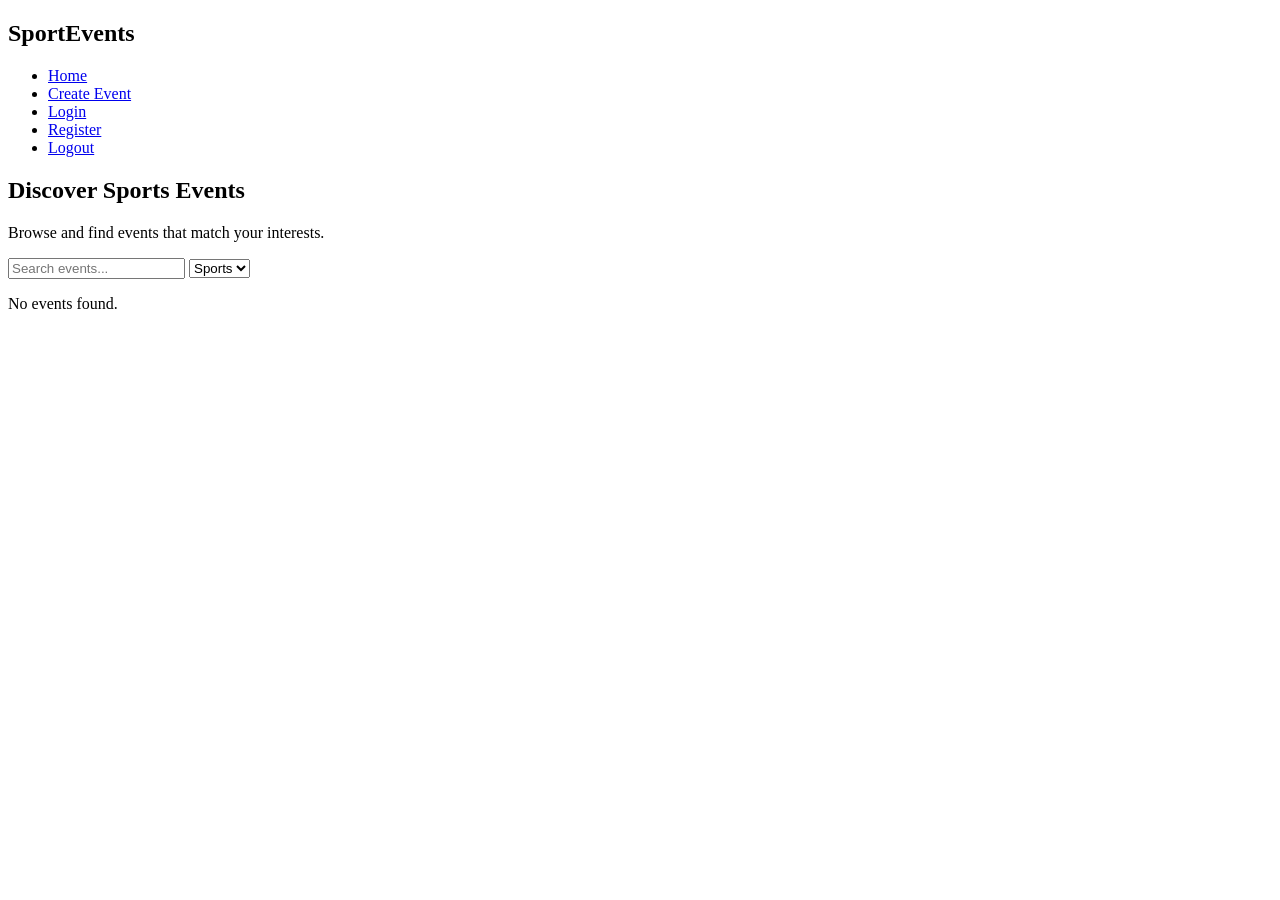
==== frontend/index.html @ 270e6de1 "Move UI into frontend folder" ====
<!--
This page is the homepage of the sports event platform.
Users can search and view all created sports events.
Only the event owner can see the cancel button for their own events.
-->
<!DOCTYPE html>
<html lang="en">
<head>
  <meta charset="UTF-8">
  <meta name="viewport" content="width=device-width, initial-scale=1.0">
  <title>Sports Event Platform</title>
  <link rel="stylesheet" href="style.css">
</head>
<body>

  <!-- Navigation bar: users can move between pages -->
  <header>
    <nav class="navbar">
      <h1 class="logo">SportEvents</h1>

      <!-- Menu links -->
      <ul class="nav-links">
        <li><a href="index.html">Home</a></li>
        <li><a href="create-event.html">Create Event</a></li>
        <li><a href="login.html">Login</a></li>
        <li><a href="register.html">Register</a></li>
        <li><a href="#" id="logoutLink">Logout</a></li>
        </ul>
    </nav>
  </header>

  <main>
    <!-- Hero section: introduction of the page -->
    <section class="hero">
      <h2>Discover Sports Events</h2>
      <p>Browse and find events that match your interests.</p>
    </section>

    <!-- Search and filter section -->
    <section class="filters">
      <input type="text" id="searchInput" placeholder="Search events...">

      <select id="categoryFilter">
        <option value="sports">Sports</option>
      </select>
    </section>

    <!-- Event list section -->
    <section class="event-list" id="eventList">
    </section>
  </main>

  <script src="script.js"></script>
  <script src="logout.js"></script>
</body>
</html>
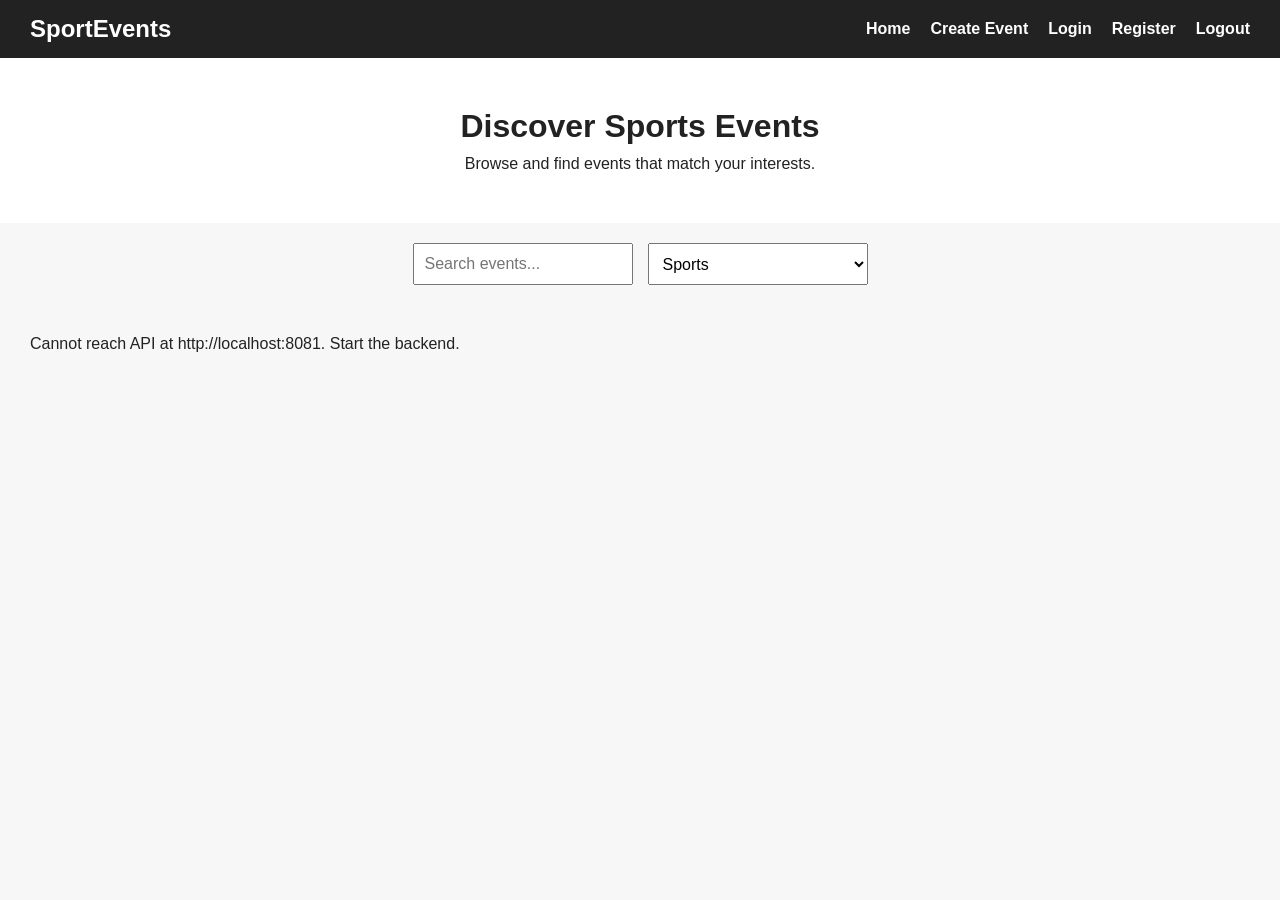
==== commit 10bc684e: "Fix frontend file names and paths" ====
--- a/frontend/index.html
+++ b/frontend/index.html
@@ -6,51 +6,57 @@
 <!DOCTYPE html>
 <html lang="en">
 <head>
-  <meta charset="UTF-8">
-  <meta name="viewport" content="width=device-width, initial-scale=1.0">
-  <title>Sports Event Platform</title>
-  <link rel="stylesheet" href="style.css">
+    <meta charset="UTF-8">
+    <meta name="viewport" content="width=device-width, initial-scale=1.0">
+    <title>Sports Event Platform</title>
+    <link rel="stylesheet" href="style.css">
+    <link rel="stylesheet" href="toast.css">
+    <link rel="stylesheet" href="ui.css">
 </head>
 <body>
 
-  <!-- Navigation bar: users can move between pages -->
-  <header>
-    <nav class="navbar">
-      <h1 class="logo">SportEvents</h1>
+    <!-- Navigation bar: users can move between pages -->
+    <header>
+        <nav class="navbar">
+            <h1 class="logo">SportEvents</h1>
 
-      <!-- Menu links -->
-      <ul class="nav-links">
-        <li><a href="index.html">Home</a></li>
-        <li><a href="create-event.html">Create Event</a></li>
-        <li><a href="login.html">Login</a></li>
-        <li><a href="register.html">Register</a></li>
-        <li><a href="#" id="logoutLink">Logout</a></li>
-        </ul>
-    </nav>
-  </header>
+            <!-- Menu links -->
+            <ul class="nav-links">
+                <li><a href="index.html">Home</a></li>
+                <li><a href="create-event.html">Create Event</a></li>
+                <li><a href="login.html">Login</a></li>
+                <li><a href="register.html">Register</a></li>
+                <li><a href="#" id="logoutLink">Logout</a></li>
+            </ul>
+        </nav>
+    </header>
 
-  <main>
-    <!-- Hero section: introduction of the page -->
-    <section class="hero">
-      <h2>Discover Sports Events</h2>
-      <p>Browse and find events that match your interests.</p>
-    </section>
+    <main>
+        <!-- Hero section: introduction of the page -->
+        <section class="hero">
+            <h2>Discover Sports Events</h2>
+            <p>Browse and find events that match your interests.</p>
+        </section>
 
-    <!-- Search and filter section -->
-    <section class="filters">
-      <input type="text" id="searchInput" placeholder="Search events...">
+        <!-- Search and filter section -->
+        <section class="filters">
+            <input type="text" id="searchInput" placeholder="Search events...">
 
-      <select id="categoryFilter">
-        <option value="sports">Sports</option>
-      </select>
-    </section>
+            <select id="categoryFilter">
+                <option value="sports">Sports</option>
+            </select>
+        </section>
 
-    <!-- Event list section -->
-    <section class="event-list" id="eventList">
-    </section>
-  </main>
+        <!-- Event list section -->
+        <section class="event-list" id="eventList">
+        </section>
+    </main>
 
-  <script src="script.js"></script>
-  <script src="logout.js"></script>
+    <script src="script.js"></script>
+    <script src="logout.js"></script>
+    <div id="toastContainer"></div>
+
+    <script src="toast.js"></script>
+    <script src="navbar.js"></script>
 </body>
-</html>+</html>
--- a/frontend/style.css
+++ b/frontend/style.css
@@ -0,0 +1,201 @@
+/* Reset default browser styles */
+* {
+    margin: 0;
+    padding: 0;
+    box-sizing: border-box;
+    font-family: Arial, sans-serif;
+  }
+  /* General page styling */
+  body {
+    background-color: #f7f7f7;
+    color: #222;
+  }
+  /* Navigation bar styling */
+  .navbar {
+    display: flex;
+    justify-content: space-between;
+    align-items: center;
+    background-color: #222;
+    padding: 15px 30px;
+  }
+  /* Website logo */
+  .logo {
+    color: white;
+    font-size: 24px;
+  }
+  /* Navigation links container */
+  .nav-links {
+    list-style: none;
+    display: flex;
+    gap: 20px;
+  }
+  /* Navigation links */
+  .nav-links a {
+    text-decoration: none;
+    color: white;
+    font-weight: bold;
+  }
+  /* Hero section */
+  .hero {
+    text-align: center;
+    padding: 50px 20px;
+    background-color: white;
+  }
+  /* Hero title */
+  .hero h2 {
+    font-size: 32px;
+    margin-bottom: 10px;
+  }
+  /* Search and filter section */
+  .filters {
+    display: flex;
+    justify-content: center;
+    gap: 15px;
+    padding: 20px;
+    flex-wrap: wrap;
+  }
+  /* Input and select styling */
+  .filters input,
+  .filters select {
+    padding: 10px;
+    font-size: 16px;
+    width: 220px;
+  }
+  /* Event list grid layout */
+  .event-list {
+    display: grid;
+    grid-template-columns: repeat(auto-fit, minmax(250px, 1fr));
+    padding: 30px;
+    gap: 20px;
+  }
+  /* Single event card styling */
+  .event-card {
+    background-color: white;
+    padding: 20px;
+    border-radius: 12px;
+    box-shadow: 0 4px 10px rgba(0,0,0,0.08);
+  }
+  /* Event card title */
+  .event-card h3 {
+    margin-bottom: 10px;
+  }
+  /* Event card text */
+  .event-card p {
+    margin-bottom: 8px;
+  }
+  /* Event card button/link */
+  .event-card a {
+    display: inline-block;
+    margin-top: 10px;
+    text-decoration: none;
+    background-color: #222;
+    color: white;
+    padding: 10px 14px;
+    border-radius: 8px;
+  }
+  /* Form page layout */
+.form-page {
+  display: flex;
+  justify-content: center;
+  align-items: flex-start;
+  padding: 40px 20px;
+}
+
+/* Form container */
+.form-card {
+  background-color: white;
+  padding: 30px;
+  border-radius: 12px;
+  box-shadow: 0 4px 10px rgba(0, 0, 0, 0.08);
+  width: 100%;
+  max-width: 600px;
+}
+
+/* Form title */
+.form-card h2 {
+  margin-bottom: 20px;
+  text-align: center;
+}
+
+/* Form fields */
+.form-card input,
+.form-card select,
+.form-card textarea {
+  width: 100%;
+  padding: 12px;
+  margin-bottom: 15px;
+  font-size: 16px;
+}
+
+/* Button group */
+.button-group {
+  display: flex;
+  gap: 10px;
+  flex-wrap: wrap;
+}
+
+/* Main form button */
+.form-card button {
+  padding: 12px 18px;
+  background-color: #222;
+  color: white;
+  border: none;
+  border-radius: 8px;
+  cursor: pointer;
+}
+
+/* Cancel event button */
+.cancel-btn {
+  background-color: #a83232;
+}
+
+/* Preview box */
+.preview-box {
+  margin-top: 25px;
+  padding: 20px;
+  border-radius: 10px;
+  background-color: #f3f3f3;
+}
+
+.preview-box h3 {
+  margin-bottom: 10px;
+}
+
+/* Form feedback (login / register) */
+.form-feedback {
+  margin-top: 25px;
+  padding: 16px 18px;
+  border-radius: 10px;
+  border: 1px solid transparent;
+}
+
+.form-feedback__text {
+  margin: 0;
+  line-height: 1.45;
+  font-size: 15px;
+}
+
+.form-feedback--success {
+  background-color: #e8f5e9;
+  border-color: #81c784;
+  color: #1b5e20;
+}
+
+.form-feedback--error {
+  background-color: #ffebee;
+  border-color: #e57373;
+  color: #b71c1c;
+}
+
+.form-feedback--info {
+  background-color: #e3f2fd;
+  border-color: #64b5f6;
+  color: #0d47a1;
+}
+.create-btn:hover {
+  background-color: #444;
+}
+
+.cancel-btn:hover {
+  background-color: #c0392b;
+}
--- a/frontend/toast.css
+++ b/frontend/toast.css
@@ -0,0 +1,29 @@
+/* 
+This section defines the styling for toast notifications.
+
+- .toast-container positions the container at the top-right corner of the screen.
+- .toast styles the individual notification box (colors, spacing, animation start state).
+- .toast.show controls the visible state with fade-in and slide-in animation.
+*/
+
+.toast-container {
+	position: fixed;
+	top: 20px;
+	right: 20px;
+}
+
+.toast {
+	background: #333;
+	color: white;
+	padding: 10px;
+	margin-top: 10px;
+	border-radius: 6px;
+	opacity: 0;
+	transform: translateY(-10px);
+	transition: 0.3s;
+}
+
+	.toast.show {
+		opacity: 1;
+		transform: translateY(0);
+	}
--- a/frontend/ui.css
+++ b/frontend/ui.css
@@ -0,0 +1,24 @@
+/* Input focus */
+input:focus, textarea:focus, select:focus {
+    outline: none;
+    border: 1px solid #3498db;
+    box-shadow: 0 0 5px rgba(52,152,219,0.4);
+}
+
+/* Button hover */
+button {
+    transition: all 0.2s ease;
+}
+
+    button:hover {
+        transform: translateY(-2px);
+    }
+
+/* Card hover */
+.event-card {
+    transition: 0.2s;
+}
+
+    .event-card:hover {
+        transform: translateY(-5px);
+    }
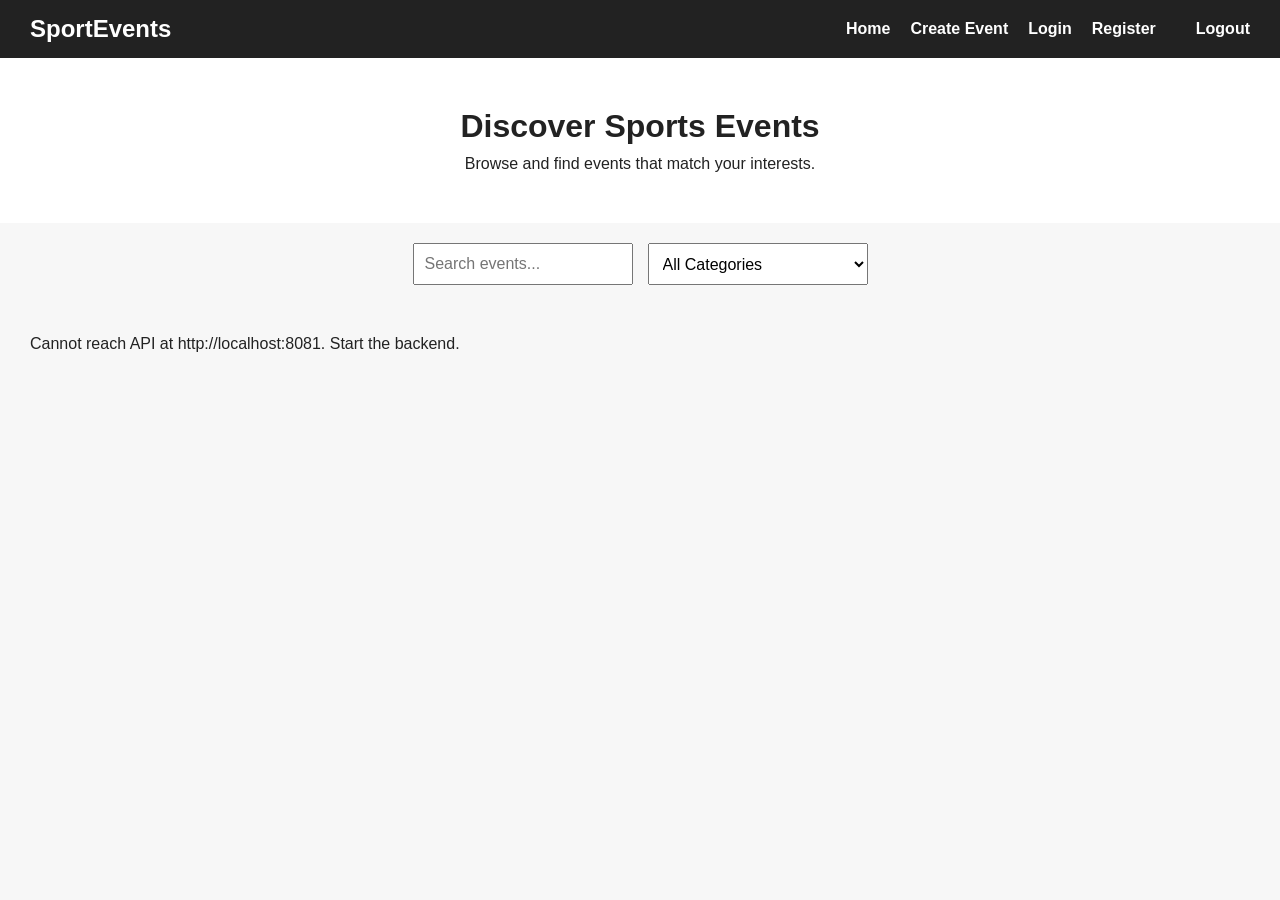
==== commit 557e0a8f: "Updated homepage with real-time toast notification support." ====
--- a/frontend/index.html
+++ b/frontend/index.html
@@ -20,13 +20,17 @@
         <nav class="navbar">
             <h1 class="logo">SportEvents</h1>
 
-            <!-- Menu links -->
             <ul class="nav-links">
                 <li><a href="index.html">Home</a></li>
                 <li><a href="create-event.html">Create Event</a></li>
-                <li><a href="login.html">Login</a></li>
-                <li><a href="register.html">Register</a></li>
-                <li><a href="#" id="logoutLink">Logout</a></li>
+
+                <li id="loginLink"><a href="login.html">Login</a></li>
+                <li id="registerLink"><a href="register.html">Register</a></li>
+
+                <!-- Displays logged-in user's username -->
+                <li id="userInfo" style="color: white; font-weight: bold;"></li>
+
+                <li id="logoutLink"><a href="#">Logout</a></li>
             </ul>
         </nav>
     </header>
@@ -43,7 +47,7 @@
             <input type="text" id="searchInput" placeholder="Search events...">
 
             <select id="categoryFilter">
-                <option value="sports">Sports</option>
+                <option value="all">All Categories</option>
             </select>
         </section>
 
@@ -52,11 +56,14 @@
         </section>
     </main>
 
-    <script src="script.js"></script>
-    <script src="logout.js"></script>
+    
     <div id="toastContainer"></div>
 
     <script src="toast.js"></script>
+    <script src="script.js"></script>
+    <script src="logout.js"></script>
     <script src="navbar.js"></script>
+
 </body>
 </html>
+
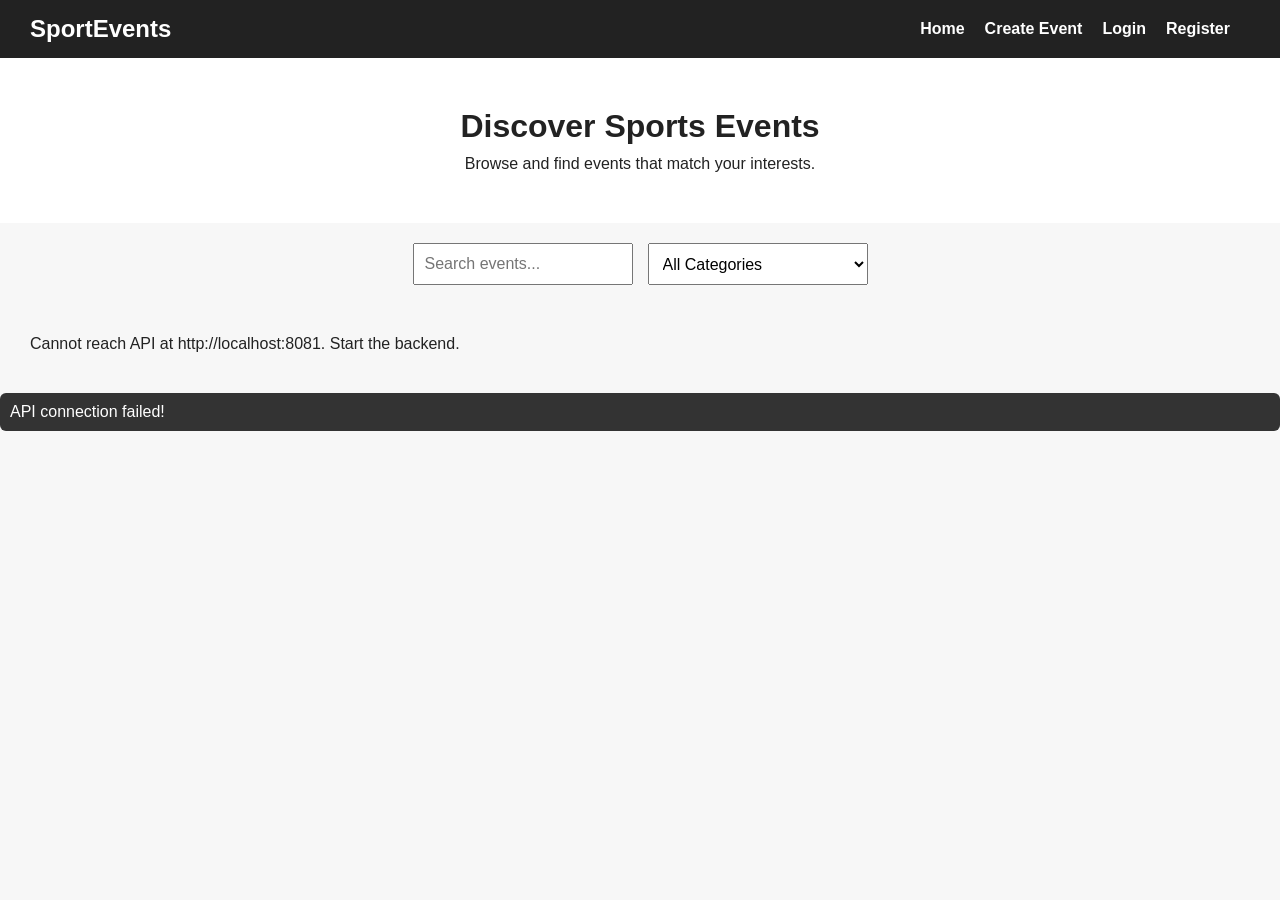
==== commit 5185d832: "edits and new features added." ====
--- a/frontend/index.html
+++ b/frontend/index.html
@@ -18,7 +18,7 @@
     <!-- Navigation bar: users can move between pages -->
     <header>
         <nav class="navbar">
-            <h1 class="logo">SportEvents</h1>
+            <h1 class="logo"><a href="index.html">SportEvents</a></h1>
 
             <ul class="nav-links">
                 <li><a href="index.html">Home</a></li>
--- a/frontend/style.css
+++ b/frontend/style.css
@@ -23,11 +23,18 @@
     color: white;
     font-size: 24px;
   }
+  .logo a {
+    color: inherit;
+    text-decoration: none;
+  }
   /* Navigation links container */
   .nav-links {
     list-style: none;
     display: flex;
     gap: 20px;
+  }
+  #logoutLink {
+    display: none;
   }
   /* Navigation links */
   .nav-links a {
@@ -79,6 +86,13 @@
   .event-card h3 {
     margin-bottom: 10px;
   }
+.event-card__image {
+  width: 100%;
+  height: 150px;
+  object-fit: cover;
+  border-radius: 10px;
+  margin-bottom: 12px;
+}
   /* Event card text */
   .event-card p {
     margin-bottom: 8px;
@@ -199,3 +213,155 @@
 .cancel-btn:hover {
   background-color: #c0392b;
 }
+
+.user-menu {
+  position: relative;
+}
+
+.user-menu__trigger {
+  background: transparent;
+  border: none;
+  color: white;
+  font-weight: bold;
+  cursor: pointer;
+  font-size: 16px;
+  display: flex;
+  align-items: center;
+  gap: 8px;
+}
+
+.user-menu__dropdown {
+  position: absolute;
+  top: calc(100% + 10px);
+  right: 0;
+  min-width: 140px;
+  background: #2b2b2b;
+  border: 1px solid #3b3b3b;
+  border-radius: 8px;
+  box-shadow: 0 8px 20px rgba(0, 0, 0, 0.25);
+  z-index: 1000;
+  padding: 8px 0;
+}
+
+.user-menu__dropdown--wide {
+  min-width: 260px;
+}
+
+.user-menu__header {
+  padding: 10px 14px;
+  border-bottom: 1px solid #3b3b3b;
+  margin-bottom: 4px;
+}
+
+.user-menu__header small {
+  display: block;
+  color: #c9c9c9;
+  margin-top: 4px;
+}
+
+.user-menu__avatar {
+  width: 28px;
+  height: 28px;
+  border-radius: 50%;
+  background: #4c6ef5;
+  display: inline-flex;
+  align-items: center;
+  justify-content: center;
+  color: white;
+  font-size: 14px;
+  font-weight: 700;
+}
+
+.user-menu__avatar--img {
+  object-fit: cover;
+  border: 1px solid rgba(255, 255, 255, 0.3);
+}
+
+.user-menu__dropdown a {
+  display: flex;
+  justify-content: space-between;
+  align-items: center;
+  color: white;
+  text-decoration: none;
+  padding: 10px 14px;
+  font-weight: 600;
+}
+
+.user-menu__dropdown a:hover {
+  background: #3a3a3a;
+}
+
+.menu-badge {
+  background: #4c6ef5;
+  color: white;
+  font-size: 11px;
+  border-radius: 999px;
+  padding: 2px 8px;
+}
+
+.danger-action {
+  color: #ffb4b4 !important;
+}
+
+.auth-actions {
+  display: flex;
+  gap: 10px;
+  margin-top: 12px;
+  flex-wrap: wrap;
+}
+
+.auth-action {
+  display: inline-block;
+  text-decoration: none;
+  color: white;
+  font-weight: 700;
+  padding: 10px 14px;
+  border-radius: 8px;
+}
+
+.auth-action--login {
+  background-color: #1e88e5;
+}
+
+.auth-action--login:hover {
+  background-color: #1565c0;
+}
+
+.auth-action--register {
+  background-color: #43a047;
+}
+
+.auth-action--register:hover {
+  background-color: #2e7d32;
+}
+
+.my-events-section {
+  padding: 0 30px 30px;
+}
+
+.my-events-section h3 {
+  margin: 10px 0 16px;
+}
+
+html[data-theme='dark'] body {
+  background-color: #141414;
+  color: #e6e6e6;
+}
+
+html[data-theme='dark'] .hero,
+html[data-theme='dark'] .form-card,
+html[data-theme='dark'] .event-card,
+html[data-theme='dark'] .preview-box {
+  background-color: #1f1f1f;
+  color: #e6e6e6;
+}
+
+html[data-theme='dark'] .filters input,
+html[data-theme='dark'] .filters select,
+html[data-theme='dark'] .form-card input,
+html[data-theme='dark'] .form-card select,
+html[data-theme='dark'] .form-card textarea {
+  background-color: #2a2a2a;
+  color: #e6e6e6;
+  border: 1px solid #3a3a3a;
+}
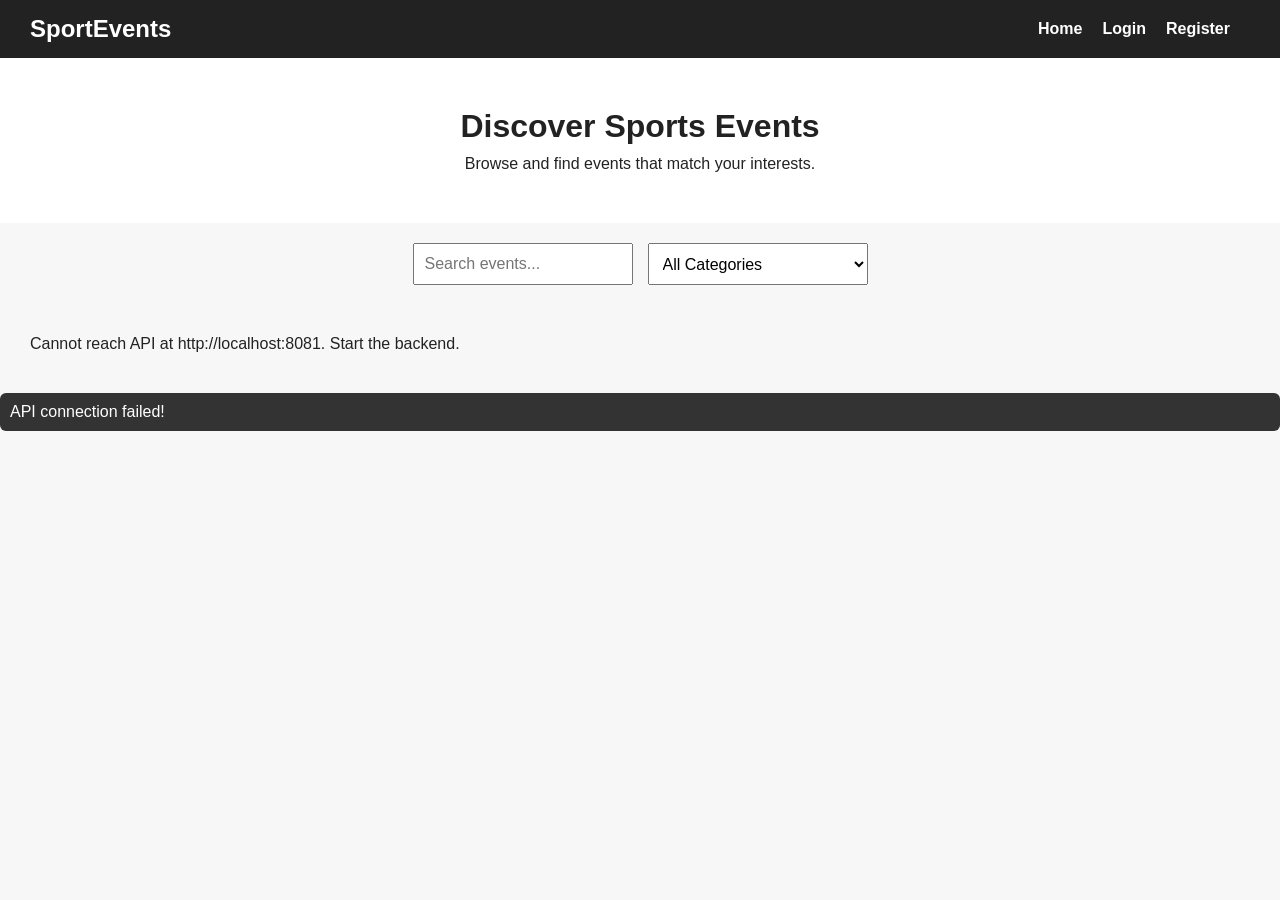
==== commit 3d7020db: "berivan feat: ui has improved , CRUD operations are recorded. Frontend and backend cominicate end to" ====
--- a/frontend/index.html
+++ b/frontend/index.html
@@ -22,7 +22,7 @@
 
             <ul class="nav-links">
                 <li><a href="index.html">Home</a></li>
-                <li><a href="create-event.html">Create Event</a></li>
+                <li id="adminLink" style="display: none;"><a href="admin.html" style="color: #4c6ef5;">Admin Panel</a></li>
 
                 <li id="loginLink"><a href="login.html">Login</a></li>
                 <li id="registerLink"><a href="register.html">Register</a></li>
--- a/frontend/style.css
+++ b/frontend/style.css
@@ -365,3 +365,266 @@
   color: #e6e6e6;
   border: 1px solid #3a3a3a;
 }
+
+/* Modal Overlay Styles */
+.modal-overlay {
+  position: fixed;
+  top: 0;
+  left: 0;
+  width: 100%;
+  height: 100%;
+  background-color: rgba(0, 0, 0, 0.6);
+  display: flex;
+  justify-content: center;
+  align-items: center;
+  z-index: 2000;
+  animation: fadeIn 0.3s ease;
+}
+
+.modal-content {
+  background: white;
+  padding: 30px;
+  border-radius: 12px;
+  box-shadow: 0 10px 30px rgba(0,0,0,0.2);
+  max-width: 450px;
+  width: 90%;
+  text-align: center;
+  animation: slideUp 0.3s ease;
+}
+
+.modal-content h3 {
+  font-size: 24px;
+  margin-bottom: 15px;
+  color: #222;
+}
+
+.modal-content p {
+  font-size: 16px;
+  margin-bottom: 20px;
+  color: #555;
+  line-height: 1.5;
+}
+
+.modal-actions {
+  display: flex;
+  justify-content: center;
+  gap: 15px;
+  margin-top: 25px;
+}
+
+.modal-actions button {
+  padding: 12px 24px;
+  border: none;
+  border-radius: 8px;
+  font-size: 16px;
+  font-weight: bold;
+  cursor: pointer;
+  transition: background-color 0.2s;
+}
+
+html[data-theme='dark'] .modal-content {
+  background-color: #1f1f1f;
+  color: #e6e6e6;
+}
+
+html[data-theme='dark'] .modal-content h3 {
+  color: #fff;
+}
+
+html[data-theme='dark'] .modal-content p {
+  color: #ccc;
+}
+
+@keyframes fadeIn {
+  from { opacity: 0; }
+  to { opacity: 1; }
+}
+
+@keyframes slideUp {
+  from { transform: translateY(20px); opacity: 0; }
+  to { transform: translateY(0); opacity: 1; }
+}
+
+/* Event Card Button Styling */
+.event-card button {
+  display: inline-block;
+  margin-top: 10px;
+  background-color: #222;
+  color: white;
+  padding: 10px 16px;
+  border: none;
+  border-radius: 8px;
+  cursor: pointer;
+  font-size: 14px;
+  font-weight: bold;
+  transition: background-color 0.2s, transform 0.1s;
+}
+
+.event-card button:hover {
+  background-color: #444;
+}
+
+.event-card button:active {
+  transform: scale(0.96);
+}
+
+html[data-theme='dark'] .event-card button {
+  background-color: #4c6ef5;
+}
+
+html[data-theme='dark'] .event-card button:hover {
+  background-color: #3b5bdb;
+}
+
+/* Shake Animation for Prompts */
+@keyframes shake {
+  0% { transform: translateX(0); }
+  25% { transform: translateX(-6px); }
+  50% { transform: translateX(6px); }
+  75% { transform: translateX(-6px); }
+  100% { transform: translateX(0); }
+}
+
+.shake-animation {
+  animation: shake 0.4s ease-in-out;
+}
+
+/* Admin Dashboard Styles */
+.admin-dashboard {
+  display: flex;
+  min-height: calc(100vh - 60px);
+}
+
+.admin-sidebar {
+  width: 250px;
+  background-color: #222;
+  color: white;
+  padding: 30px 0;
+  box-shadow: 2px 0 5px rgba(0,0,0,0.1);
+}
+
+.admin-sidebar h2 {
+  text-align: center;
+  margin-bottom: 30px;
+  font-size: 20px;
+  letter-spacing: 1px;
+}
+
+.admin-sidebar ul {
+  list-style: none;
+}
+
+.admin-sidebar ul li a {
+  display: block;
+  padding: 15px 25px;
+  color: #ccc;
+  text-decoration: none;
+  font-weight: bold;
+  border-left: 4px solid transparent;
+  transition: all 0.3s;
+}
+
+.admin-sidebar ul li a:hover,
+.admin-sidebar ul li a.active {
+  background-color: #333;
+  color: white;
+  border-left-color: #4c6ef5;
+}
+
+.admin-content {
+  flex: 1;
+  padding: 40px;
+  background-color: #f7f7f7;
+  overflow-y: auto;
+}
+
+.data-table-container {
+  background: white;
+  padding: 20px;
+  border-radius: 12px;
+  box-shadow: 0 4px 10px rgba(0,0,0,0.05);
+  margin-top: 20px;
+  overflow-x: auto;
+}
+
+.admin-table {
+  width: 100%;
+  border-collapse: collapse;
+}
+
+.admin-table th,
+.admin-table td {
+  padding: 15px;
+  text-align: left;
+  border-bottom: 1px solid #eee;
+}
+
+.admin-table th {
+  background-color: #f9f9f9;
+  font-weight: bold;
+  color: #555;
+}
+
+.admin-table tr:hover {
+  background-color: #fafafa;
+}
+
+.btn-sm {
+  padding: 6px 12px;
+  font-size: 13px;
+  margin-right: 5px;
+}
+
+html[data-theme='dark'] .admin-content {
+  background-color: #141414;
+}
+
+html[data-theme='dark'] .data-table-container {
+  background-color: #1f1f1f;
+}
+
+html[data-theme='dark'] .admin-table th,
+html[data-theme='dark'] .admin-table td {
+  border-bottom-color: #333;
+}
+
+html[data-theme='dark'] .admin-table th {
+  background-color: #2a2a2a;
+  color: #ccc;
+}
+
+html[data-theme='dark'] .admin-table tr:hover {
+  background-color: #252525;
+}
+
+/* Admin Panel Specific Buttons */
+.back-btn {
+  display: inline-flex;
+  align-items: center;
+  gap: 8px;
+  background-color: transparent;
+  color: #4c6ef5;
+  border: 1px solid #4c6ef5;
+  padding: 8px 16px;
+  border-radius: 6px;
+  font-size: 14px;
+  font-weight: bold;
+  cursor: pointer;
+  transition: all 0.2s ease-in-out;
+  margin-bottom: 5px;
+}
+
+.back-btn:hover {
+  background-color: #4c6ef5;
+  color: white;
+}
+
+html[data-theme='dark'] .back-btn {
+  color: #a5b4fc;
+  border-color: #a5b4fc;
+}
+
+html[data-theme='dark'] .back-btn:hover {
+  background-color: #a5b4fc;
+  color: #111;
+}
